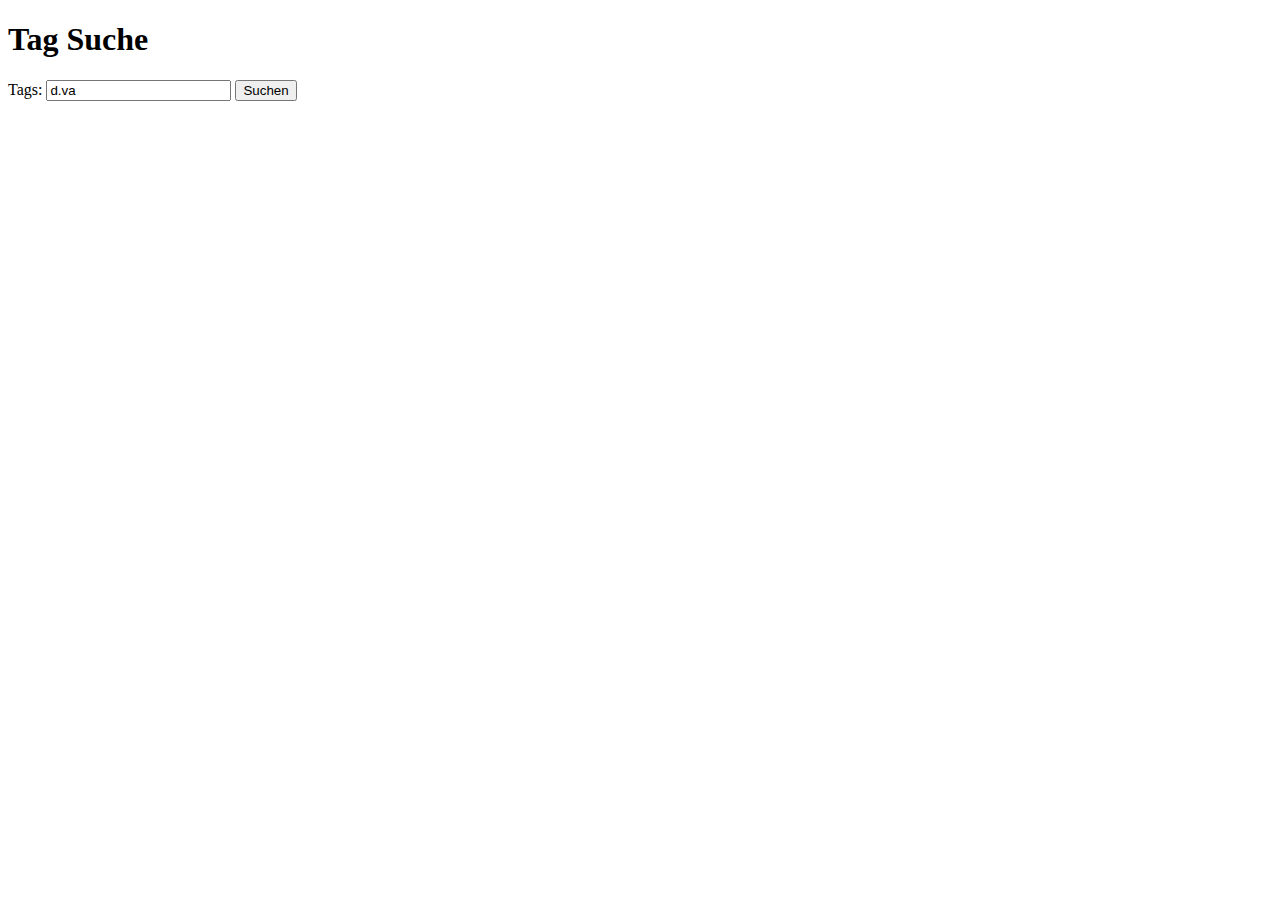
==== templates/index.html @ c1024950 "Base features 1.0" ====
<!DOCTYPE html>
<html>
<head>
    <title>Tag Suche</title>
</head>
<body>
    <h1>Tag Suche</h1>
    <form action="/search">
        <label for="tags">Tags:</label>
        <input type="text" id="tags" name="tags" value="d.va">
        <button type="submit">Suchen</button>
    </form>
</body>
</html>
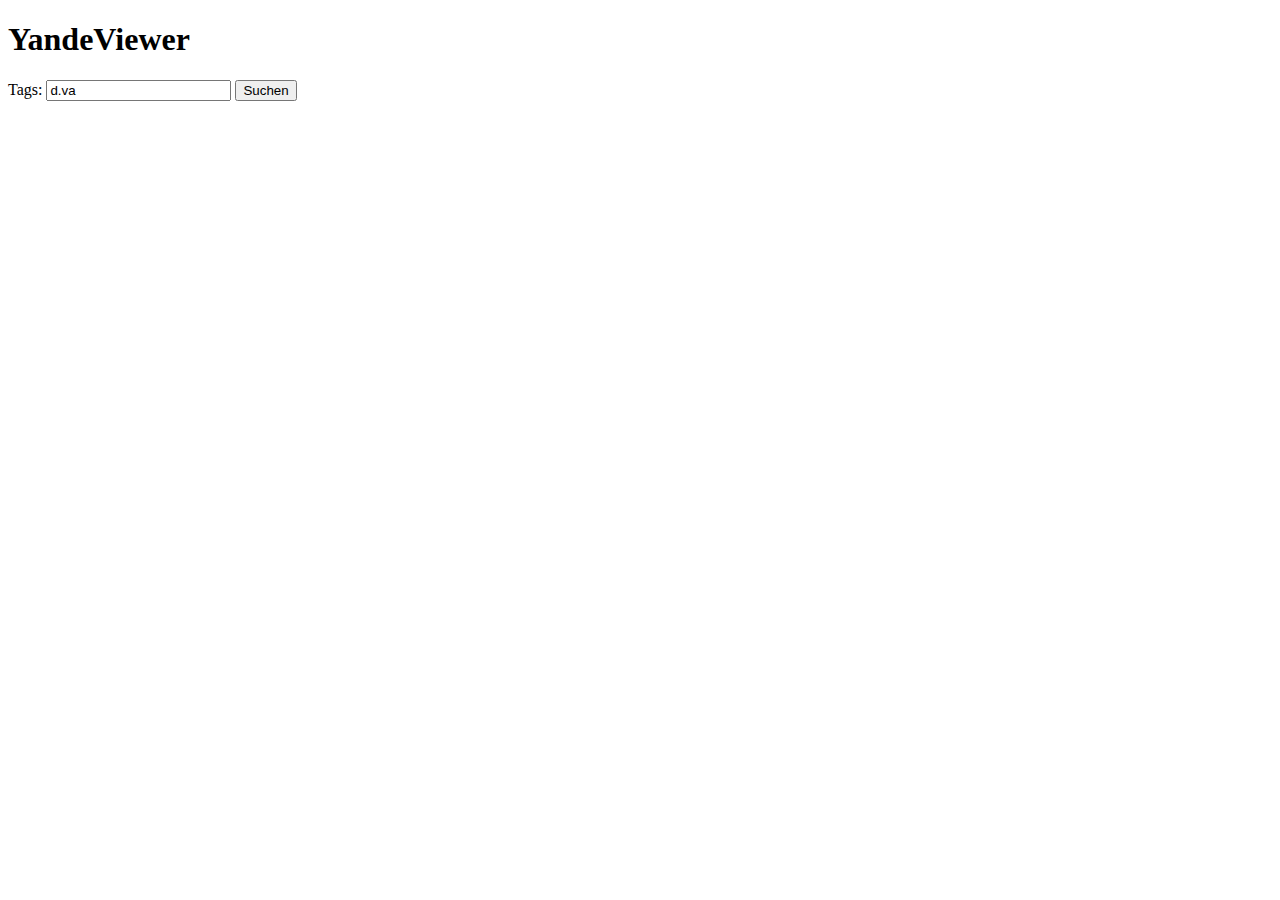
==== commit e2e1cda1: "Design changes" ====
--- a/templates/index.html
+++ b/templates/index.html
@@ -1,14 +1,17 @@
 <!DOCTYPE html>
 <html>
 <head>
-    <title>Tag Suche</title>
+    <title>YandeViewer</title>
+    <link rel="stylesheet" type="text/css" href="{{ url_for('static', filename='styles.css') }}">
 </head>
 <body>
-    <h1>Tag Suche</h1>
-    <form action="/search">
-        <label for="tags">Tags:</label>
-        <input type="text" id="tags" name="tags" value="d.va">
-        <button type="submit">Suchen</button>
-    </form>
+    <div>
+        <h1>YandeViewer</h1>
+        <form action="/search">
+            <label for="tags">Tags:</label>
+            <input type="text" id="tags" name="tags" value="d.va">
+            <button type="submit">Suchen</button>
+        </form>
+    </div>
 </body>
 </html>
